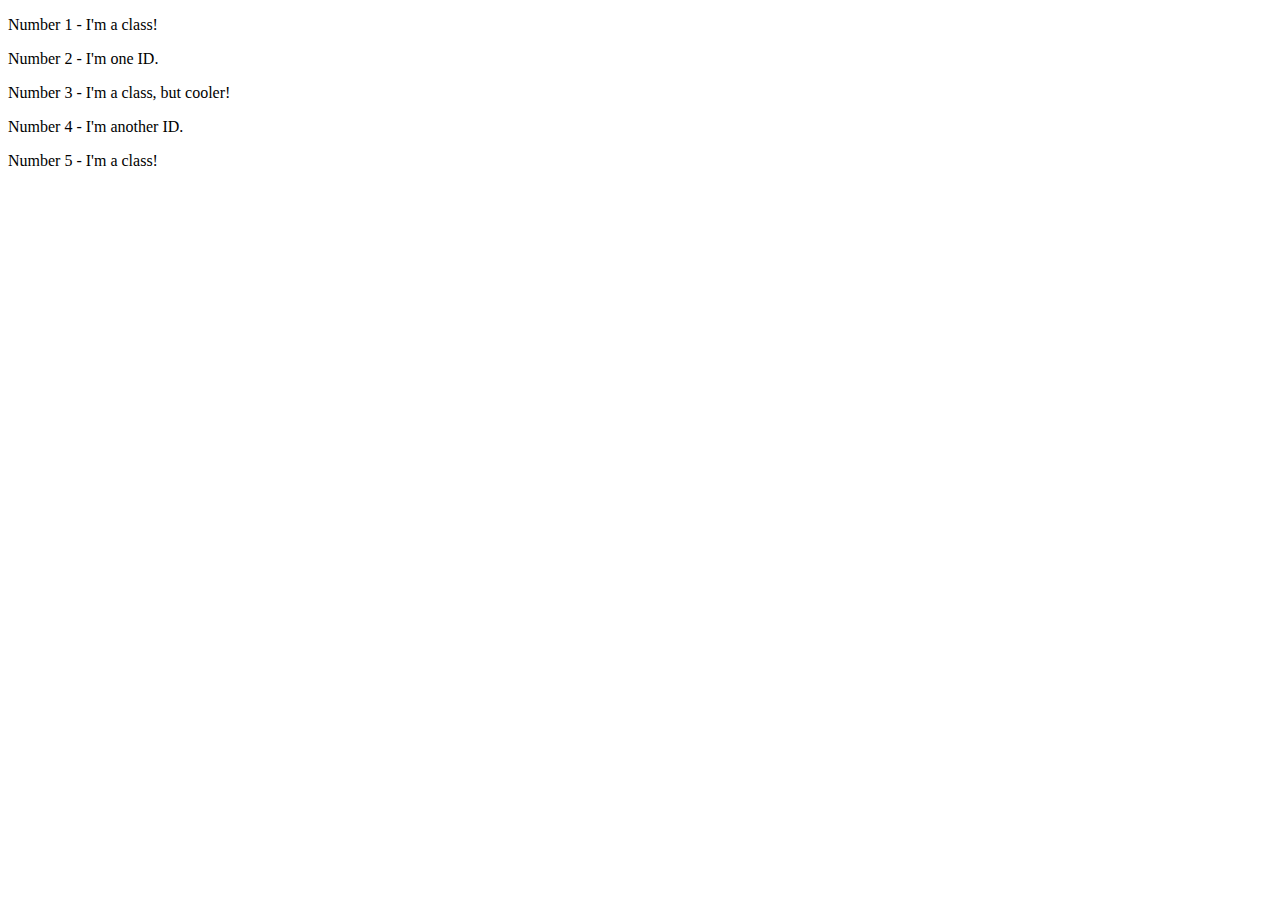
==== foundations/02-class-id-selectors/index.html @ cf47cebb "Update index.html" ====
<!DOCTYPE html>
<html lang="en">
  <head>
    <meta charset="UTF-8">
    <meta http-equiv="X-UA-Compatible" content="IE=edge">
    <meta name="viewport" content="width=device-width, initial-scale=1.0">
    <title>Class and ID Selectors</title>
    <link rel="stylesheet" href="style.css">
  </head>
  <body>
    <p class="oddnumber">Number 1 - I'm a class!</p>
    <div class="two">Number 2 - I'm one ID.</div>
    <p class="oddnumber font-size">Number 3 - I'm a class, but cooler!</p>
    <div class="four">Number 4 - I'm another ID.</div>
    <p class="oddnumber">Number 5 - I'm a class!</p>
  </body>
</html>
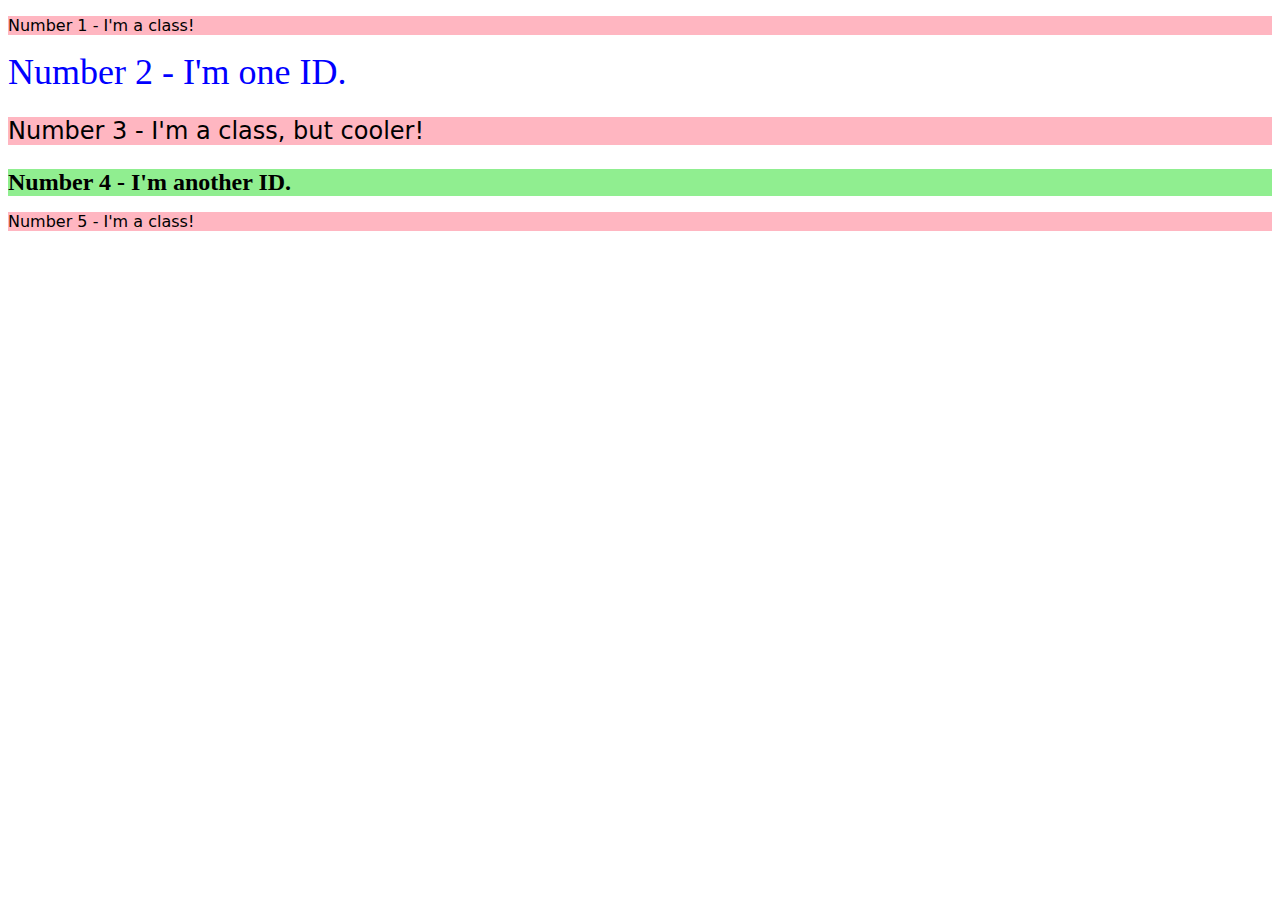
==== commit ac6f9efc: "Update index.html" ====
--- a/foundations/02-class-id-selectors/index.html
+++ b/foundations/02-class-id-selectors/index.html
@@ -9,9 +9,9 @@
   </head>
   <body>
     <p class="oddnumber">Number 1 - I'm a class!</p>
-    <div class="two">Number 2 - I'm one ID.</div>
+    <div id="two">Number 2 - I'm one ID.</div>
     <p class="oddnumber font-size">Number 3 - I'm a class, but cooler!</p>
-    <div class="four">Number 4 - I'm another ID.</div>
+    <div id="four">Number 4 - I'm another ID.</div>
     <p class="oddnumber">Number 5 - I'm a class!</p>
   </body>
 </html>--- a/foundations/02-class-id-selectors/style.css
+++ b/foundations/02-class-id-selectors/style.css
@@ -0,0 +1,19 @@
+.oddnumber{
+    background: #ffb6c1;
+    font-family: Verdana, "DejaVu Sans", sans-serif;
+}
+
+#two{
+    color: #0000ff;
+    font-size: 36px;
+}
+
+.font-size{
+    font-size: 24px;
+}
+
+#four{
+    background: #90ee90;
+    font-size: 24px;
+    font-weight: bold;
+}